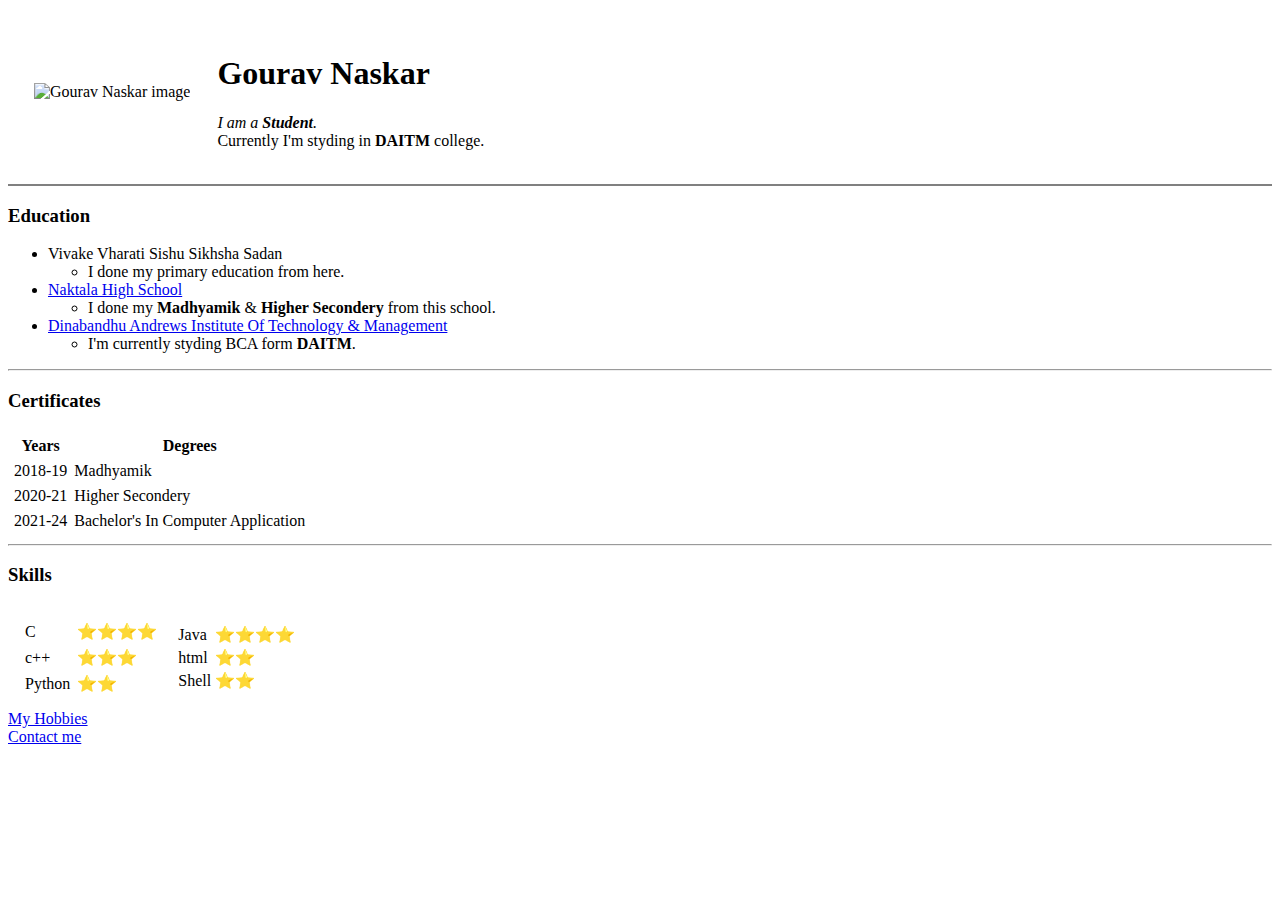
==== index.html @ 4ee918dc "This is a CV" ====
<!DOCTYPE html>
<html>
<head>
    <meta charset="UTF-8">
    <meta http-equiv="X-UA-Compatible" content="IE=edge">
    <meta name="viewport" content="width=, initial-scale=1.0">
    <title>Gourav's Personal Site</title>
</head>
<body>
    <table cellspacing="25">
        <td><img src="20191225150547_IMG_0491-01-modified.jpg" alt="Gourav Naskar image" style="width:200px;height:200px"></td>
        <td><h1>Gourav Naskar</h1>
            <div><em>I am a <strong>Student</strong>.</em></div>
            <div>Currently I'm styding in <strong>DAITM</strong> college.</div>
        </td>
    </table>

    <hr size="2" noshade>
    <h3>Education</h3>
    <ul>
        <li>Vivake Vharati Sishu Sikhsha Sadan</li>
        <ul>
            <li>I done my primary education from here.</li>
        </ul>
        <li><a href="https://naktalahighschool.org/">Naktala High School</a></li>
        <ul>
            <li>I done my <strong>Madhyamik</strong> & <strong>Higher Secondery</strong> from this school.</li>
        </ul>
        <li><a href="https://www.daitm.org.in/">Dinabandhu Andrews Institute Of Technology & Management</a></li>
        <ul>
            <li>I'm currently styding BCA form <strong>DAITM</strong>.</li>
        </ul>
    </ul>

    <hr>
    <h3>Certificates</h3>
    <table cellspacing="5">
        <thead>
            <th>Years</th>
            <th>Degrees</th>
        </thead>
        <tbody>
            <tr>
                <td>2018-19</td>
                <td>Madhyamik</td>
            </tr>
            <tr>
                <td>2020-21</td>
                <td>Higher Secondery</td>
            </tr>
            <tr>
                <td>2021-24</td>
                <td>Bachelor's In Computer Application</td>
            </tr>
        </tbody>
    </table>

    <hr>
    <h3>Skills</h3>
    <table cellspacing="10">
        <tr>
            <td>
                <table cellspacing="5">
                    <tr>
                        <td>C</td>
                        <td>⭐⭐⭐⭐</td>
                    </tr>
                    <tr>
                        <td>c++</td>
                        <td>⭐⭐⭐</td>
                    </tr>
                    <tr>
                        <td>Python</td>
                        <td>⭐⭐</td>
                    </tr>
                </table>
            </td>
            <td>
                <table>
                    <tr>
                        <td>Java</td>
                        <td>⭐⭐⭐⭐</td>
                    </tr>
                    <tr>
                        <td>html</td>
                        <td>⭐⭐</td>
                    </tr>
                    <tr>
                        <td>Shell</td>
                        <td>⭐⭐</td>
                    </tr>
                </table>
            </td>
        </tr>
    </table>
    <div><a href="Hobbies.html">My Hobbies</a></div>
    <div><a href="Contact.html">Contact me</a></div>
</body>
</html>
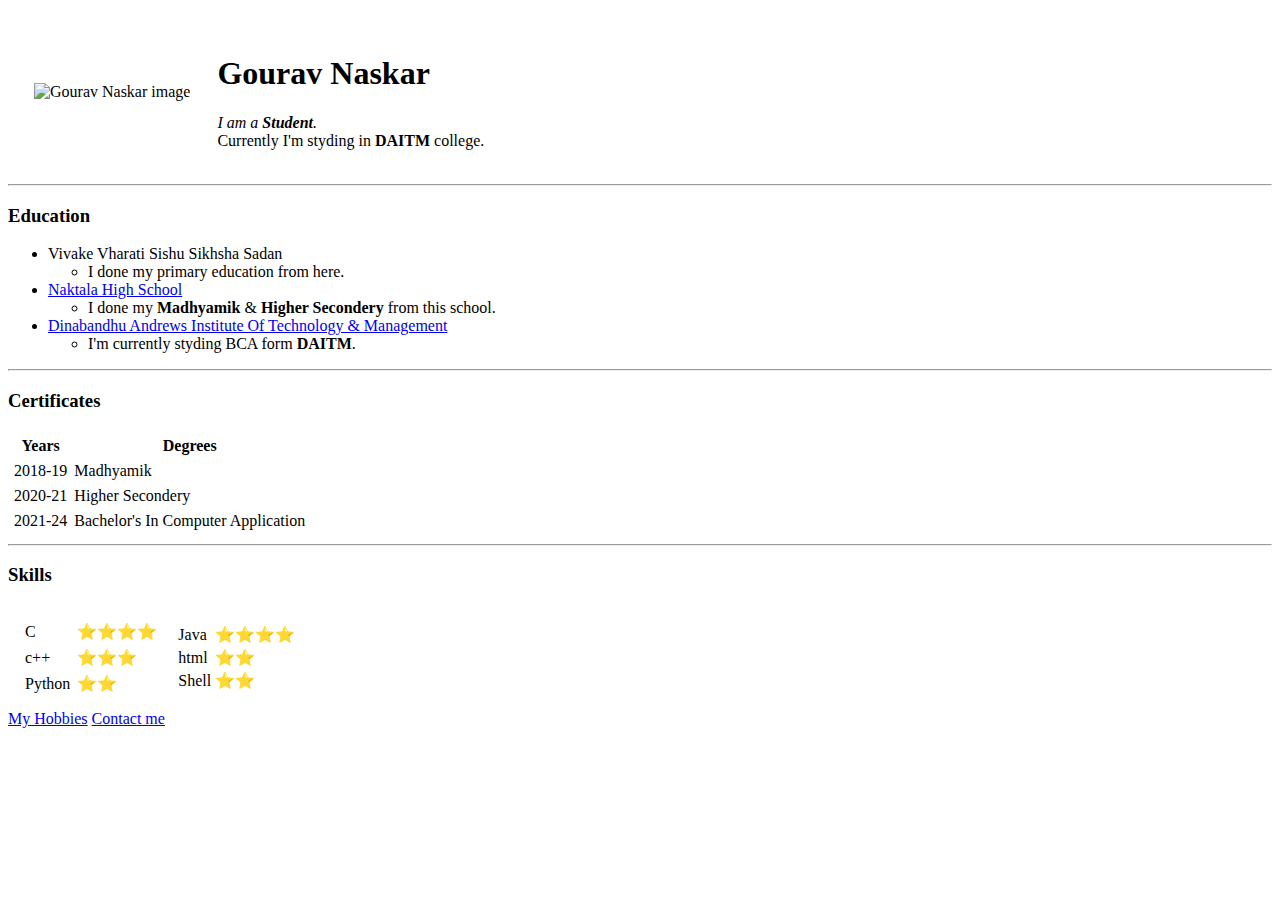
==== commit c3fbfb6a: "this is a CV" ====
--- a/index.html
+++ b/index.html
@@ -3,8 +3,9 @@
 <head>
     <meta charset="UTF-8">
     <meta http-equiv="X-UA-Compatible" content="IE=edge">
-    <meta name="viewport" content="width=, initial-scale=1.0">
+    <meta name="viewport" content="width=device-width, initial-scale=1.0">
     <title>Gourav's Personal Site</title>
+    <link rel="stylesheet" href="CSS/styles.css">
 </head>
 <body>
     <table cellspacing="25">
@@ -15,7 +16,7 @@
         </td>
     </table>
 
-    <hr size="2" noshade>
+    <hr>
     <h3>Education</h3>
     <ul>
         <li>Vivake Vharati Sishu Sikhsha Sadan</li>
@@ -93,7 +94,7 @@
             </td>
         </tr>
     </table>
-    <div><a href="Hobbies.html">My Hobbies</a></div>
-    <div><a href="Contact.html">Contact me</a></div>
+    <a href="Hobbies.html">My Hobbies</a>
+    <a href="Contact.html">Contact me</a>
 </body>
 </html>
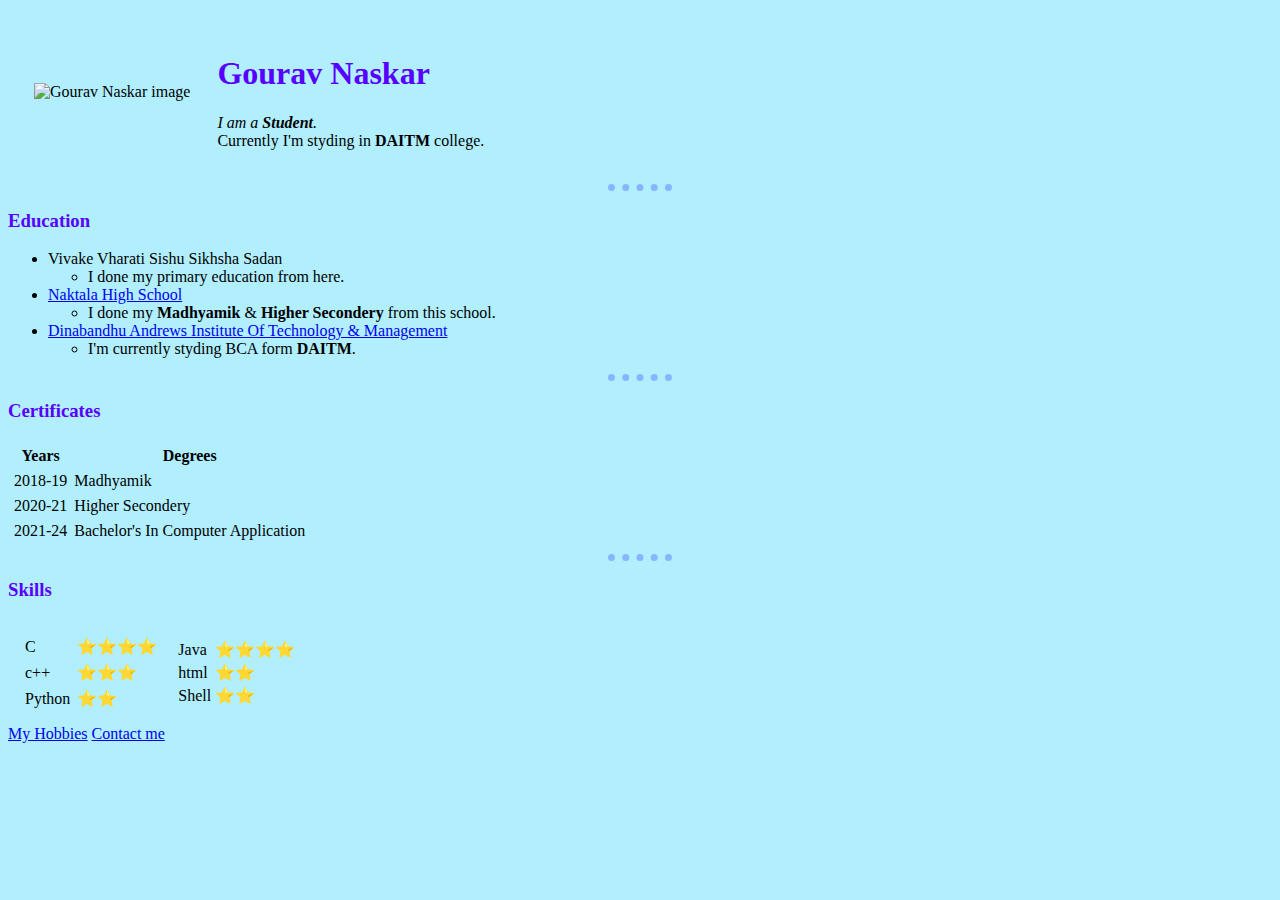
==== commit 5dad93c4: "Update index.html" ====
--- a/index.html
+++ b/index.html
@@ -5,7 +5,7 @@
     <meta http-equiv="X-UA-Compatible" content="IE=edge">
     <meta name="viewport" content="width=device-width, initial-scale=1.0">
     <title>Gourav's Personal Site</title>
-    <link rel="stylesheet" href="CSS/styles.css">
+    <link rel="stylesheet" href="styles.css">
 </head>
 <body>
     <table cellspacing="25">
--- a/styles.css
+++ b/styles.css
@@ -0,0 +1,20 @@
+body {
+    background-color: #b1efff;
+}
+hr {
+    background-color: transparent;
+    border-style: dotted none none;
+    border-color: #85b6ff;
+    border-width: 7px;
+    height: 0px;
+    width: 5%;
+}
+h1 {
+    color: #5800FF;
+}
+h2 {
+    color: #5800FF;
+}
+h3 {
+    color: #5800FF;
+}